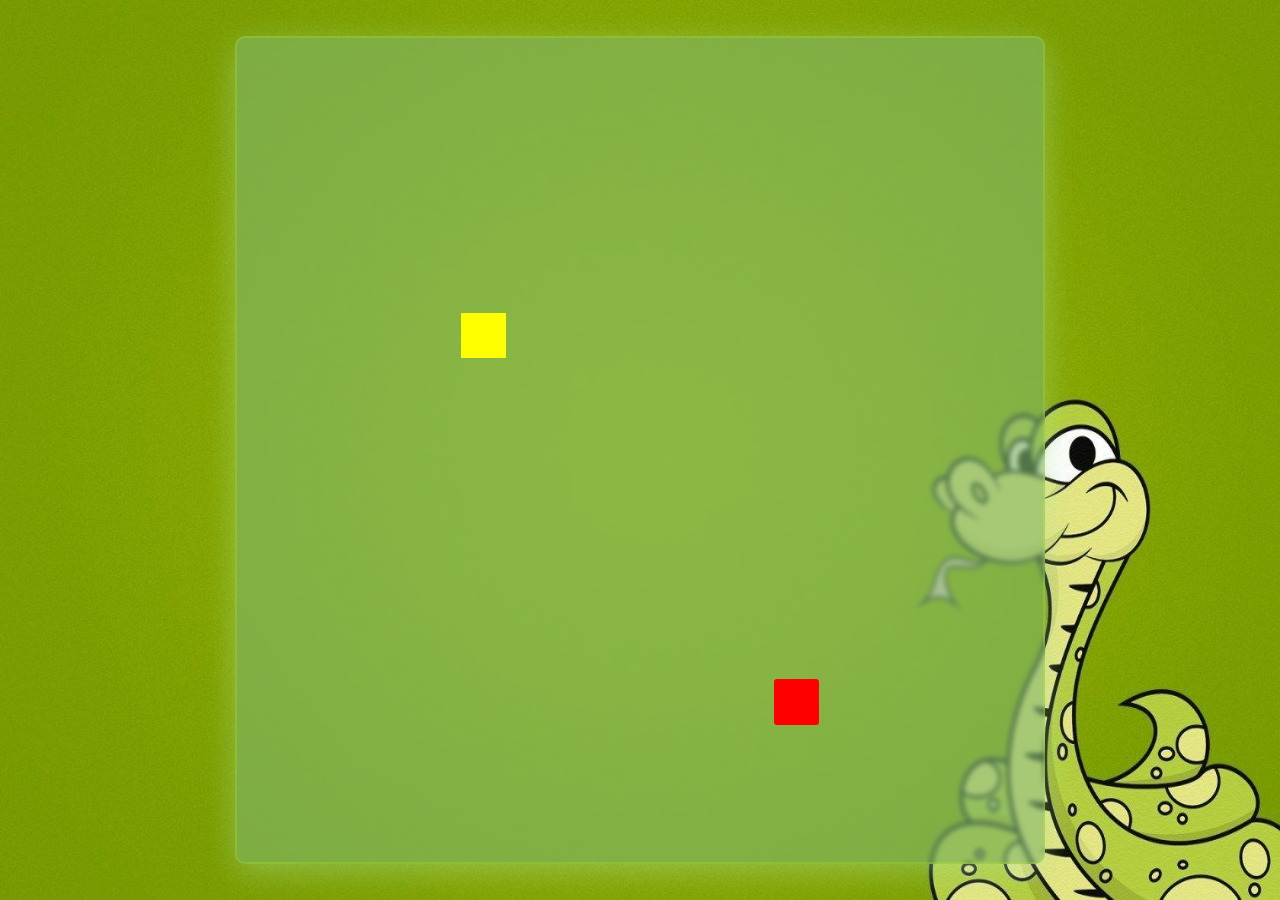
==== 02_Snake_Game/snake.html @ 872afa8d "added new project and changed the name" ====
<!DOCTYPE html>
<html lang="en">

<head>
    <meta charset="UTF-8">
    <meta name="viewport" content="width=device-width, initial-scale=1.0">
    <title>Snake Game</title>
    <link rel="stylesheet" href="/02_Snake_Game/assets/style.css">
</head>

<body>
    <main class="main">
        <div id="board">

        </div>
    </main>
</body>
<script src="/02_Snake_Game/assets/script.js"></script>

</html>
---- 02_Snake_Game/assets/style.css ----
* {
  padding: 0;
  margin: 0;
  box-sizing: border-box;
}
main {
  background: url(../assets/img/bg.jpg); 

  min-height: 100vh;
  background-size: 100vw 100vh;
  background-repeat: no-repeat;
  display: flex;
  justify-content: center;
  align-items: center;
}
#board {
  width: 90vmin;
  height: 92vmin;
  background: rgba(128, 182, 108, 0.609);
  box-shadow: 0 8px 32px 0 rgba(172, 229, 156, 0.444);
  backdrop-filter: blur(2.5px);
  -webkit-backdrop-filter: blur(2.5px);
  border-radius: 10px;
  border: 2px solid rgba(212, 255, 0, 0.18);
  display: grid;
  grid-template-rows: repeat(18, 1fr);
  grid-template-columns: repeat(18, 1fr);
  position: relative;

}
.head{
    background-color:red ;
    border-radius: 3px;
}
.snakeBody{
    background-color: purple;
}
.food{
    background-color:yellow;
}
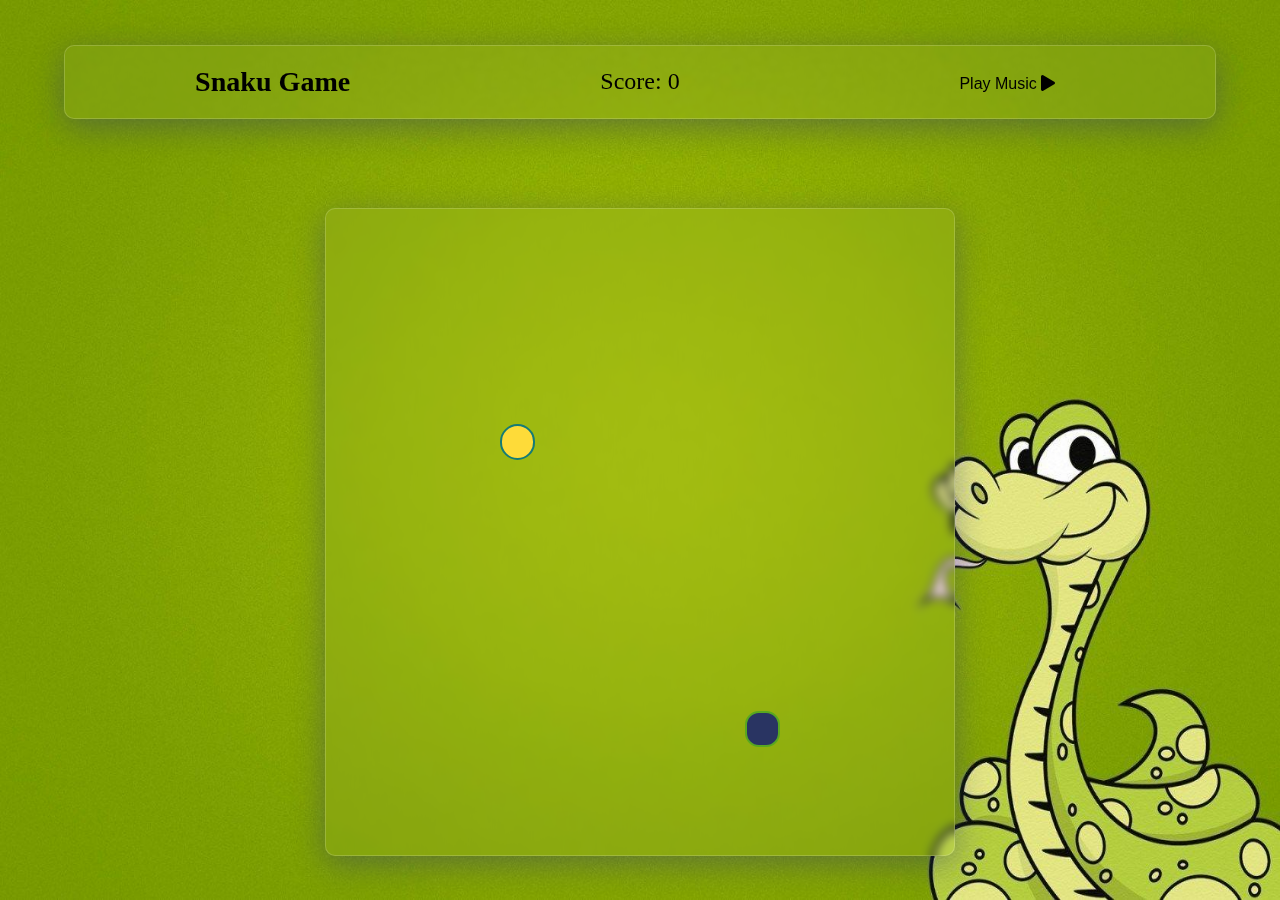
==== commit 12043f7d: "all code done" ====
--- a/02_Snake_Game/snake.html
+++ b/02_Snake_Game/snake.html
@@ -4,12 +4,24 @@
 <head>
     <meta charset="UTF-8">
     <meta name="viewport" content="width=device-width, initial-scale=1.0">
-    <title>Snake Game</title>
+    <title>Snaku Game</title>
     <link rel="stylesheet" href="/02_Snake_Game/assets/style.css">
+    <link rel="stylesheet" href="https://cdnjs.cloudflare.com/ajax/libs/font-awesome/5.15.4/css/all.min.css" integrity="sha512-..." crossorigin="anonymous" />
 </head>
 
 <body>
     <main class="main">
+        <nav class="nav-bar">
+            <div class="navbar-logo">
+                <h3>Snaku Game</h3>
+            </div>
+            <div class="navbar-scorecard">
+                Score: <span id="score">0</span>
+            </div>
+            <div class="navbar-music">
+                <button id="play-pause-btn" onclick="playPauseMusic()">Play Music <i class="fas fa-play"></i></button>
+            </div>
+        </nav>
         <div id="board">
 
         </div>
--- a/02_Snake_Game/assets/style.css
+++ b/02_Snake_Game/assets/style.css
@@ -4,37 +4,68 @@
   box-sizing: border-box;
 }
 main {
-  background: url(../assets/img/bg.jpg); 
-
+  background: url(/02_Snake_Game/assets/img/bg.jpg);
   min-height: 100vh;
   background-size: 100vw 100vh;
   background-repeat: no-repeat;
-  display: flex;
+  display: grid;
+  place-items: center;
+}
+
+.nav-bar {
+  width: 90vw;
+  padding: 1.25rem 1.5rem;
+  display: grid;
+  grid-template-columns: repeat(3, 1fr);
   justify-content: center;
   align-items: center;
+  /* color: aqua; */
+  background: rgba(255, 255, 255, 0.05);
+  box-shadow: 0 8px 32px 0 rgba(31, 38, 135, 0.37);
+  backdrop-filter: blur(2px);
+  -webkit-backdrop-filter: blur(2px);
+  border-radius: 10px;
+  border: 1px solid rgba(255, 255, 255, 0.18);
 }
+.navbar-logo,
+.navbar-music,
+.navbar-scorecard {
+  font-size: 24px;
+  text-align: center;
+}
+
+.navbar-music button {
+  font-size: 16px;
+  border: none;
+  background-color: transparent;
+}
+
 #board {
-  width: 90vmin;
-  height: 92vmin;
-  background: rgba(128, 182, 108, 0.609);
-  box-shadow: 0 8px 32px 0 rgba(172, 229, 156, 0.444);
-  backdrop-filter: blur(2.5px);
-  -webkit-backdrop-filter: blur(2.5px);
-  border-radius: 10px;
-  border: 2px solid rgba(212, 255, 0, 0.18);
+  width: 70vmin;
+  height: 72vmin;
   display: grid;
   grid-template-rows: repeat(18, 1fr);
   grid-template-columns: repeat(18, 1fr);
   position: relative;
-
+  background: rgba(255, 255, 255, 0.05);
+  box-shadow: 0 8px 32px 0 rgba(31, 38, 135, 0.37);
+  backdrop-filter: blur(5px);
+  -webkit-backdrop-filter: blur(5px);
+  border-radius: 10px;
+  border: 1px solid rgba(255, 255, 255, 0.18);
 }
-.head{
-    background-color:red ;
-    border-radius: 3px;
+.head {
+  border-radius: 14px;
+  background-color: #293462;
+  border: 2px solid rgb(88, 167, 32);
 }
-.snakeBody{
-    background-color: purple;
+.snakeBody {
+  background-color: #1cd6ce;
+  border: 1px solid#FEDB39;
+  border-radius: 13px;
 }
-.food{
-    background-color:yellow;
-}+.food {
+  background-color: #fedb39;
+  border: 2px solid #157b76;
+  border-radius: 23px;
+}
